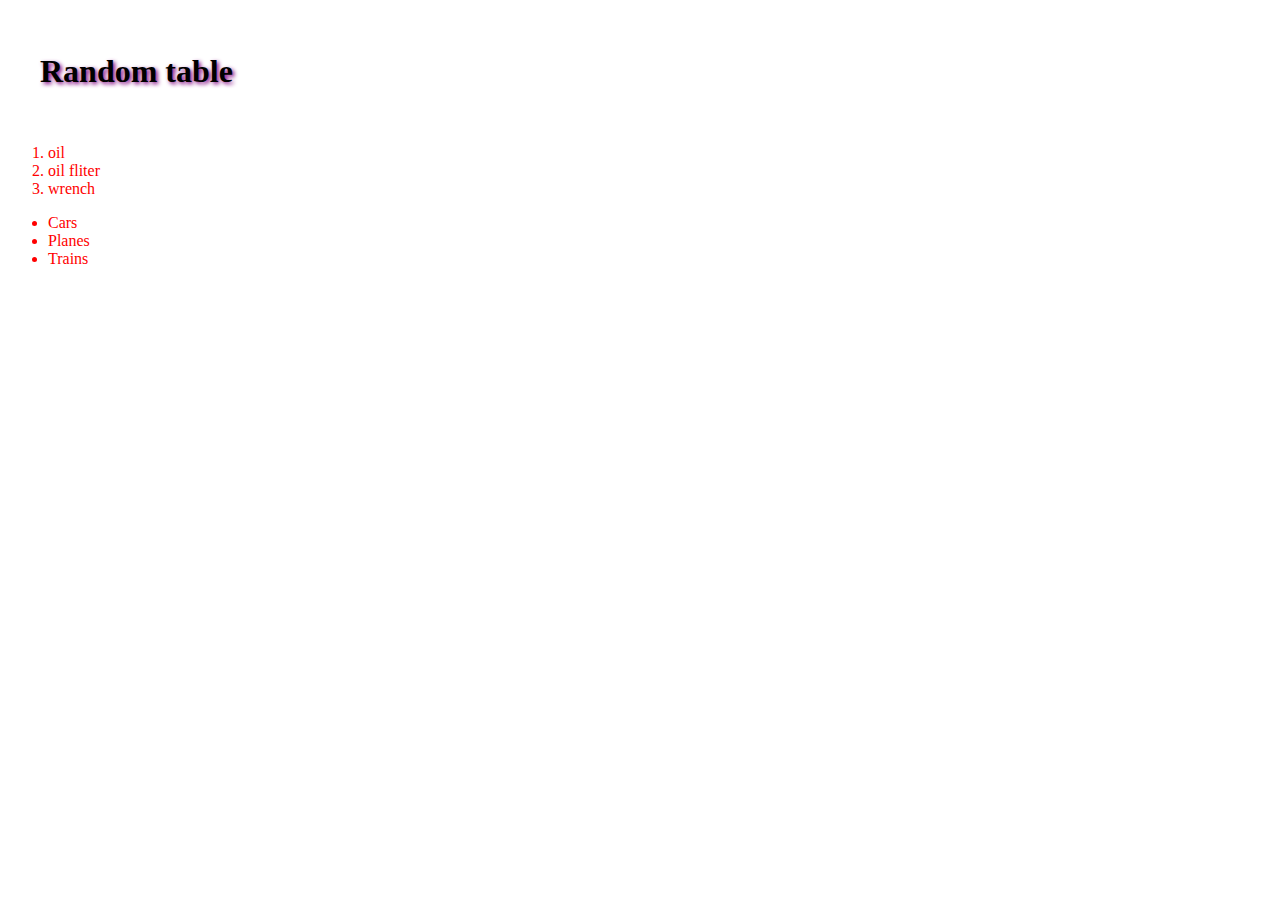
==== Basic_HTML_5.html @ 8fd7430f "Add files via upload" ====
<!DOCTYPE html>
<html lang="en">
<head>
	<title> tutorial </title>
	<body>
	<style>
	h1{
	padding: 2rem;
	text-shadow: 2px 2px 4px purple;
	}
	ul{
		Color: red;
		font-family: Italics;
	}
	ol{
		color: red;
		font-family: "Italics";
		}
	</style>
		<h1> Random table</h1>
		<ol>
			<li>oil</li>
			<li>oil fliter</li>
			<li> wrench</li>
		</ol>
		<ul>
			<li>Cars</li>
			<li>Planes</li>
			<li>Trains</li>
		</ul>
		<p Trademark = &trade;</p>
	</body>
</html>
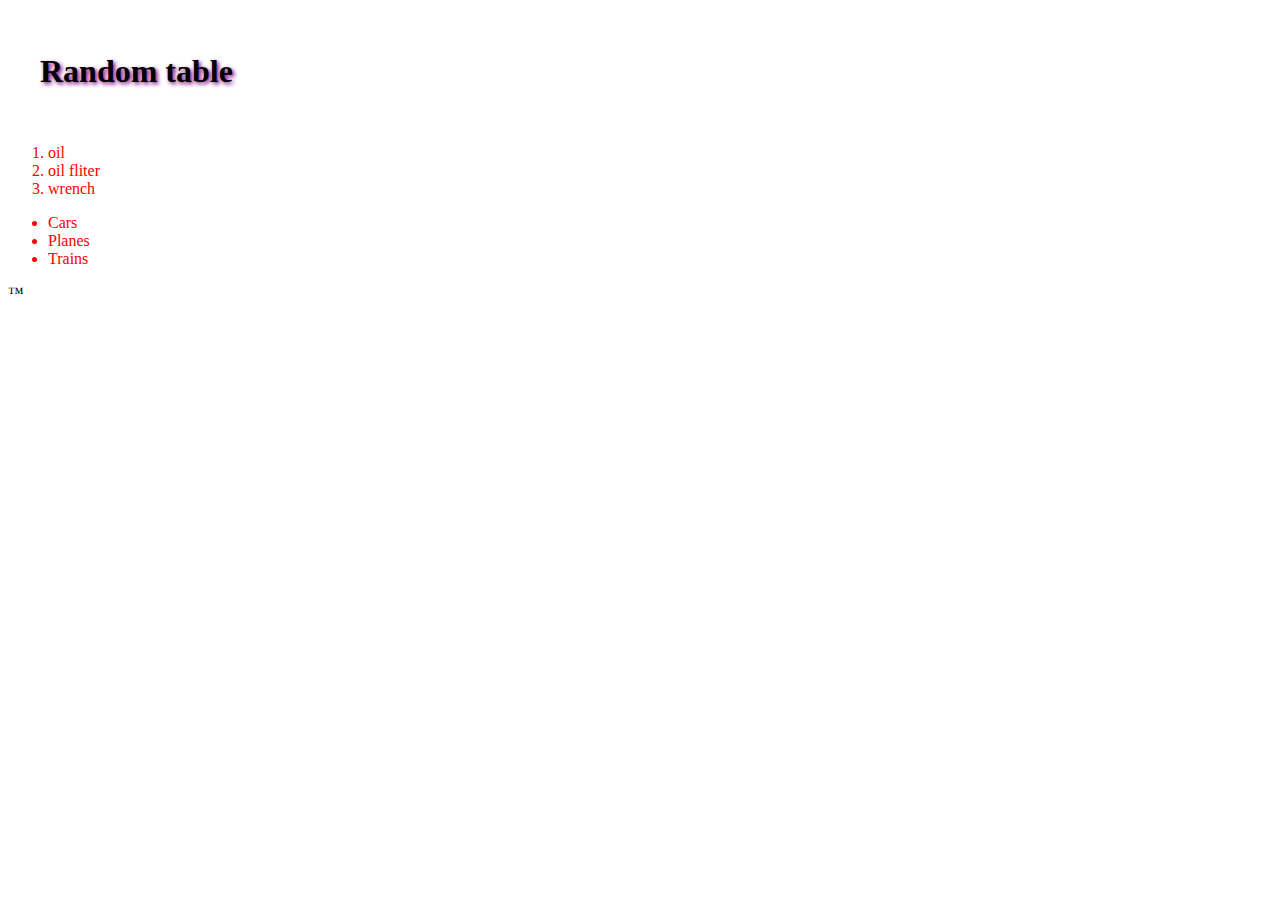
==== commit af764708: "Add files via upload" ====
--- a/Basic_HTML_5.html
+++ b/Basic_HTML_5.html
@@ -28,6 +28,6 @@
 			<li>Planes</li>
 			<li>Trains</li>
 		</ul>
-		<p Trademark = &trade;</p>
+		<p>&trade;</p>
 	</body>
 </html>